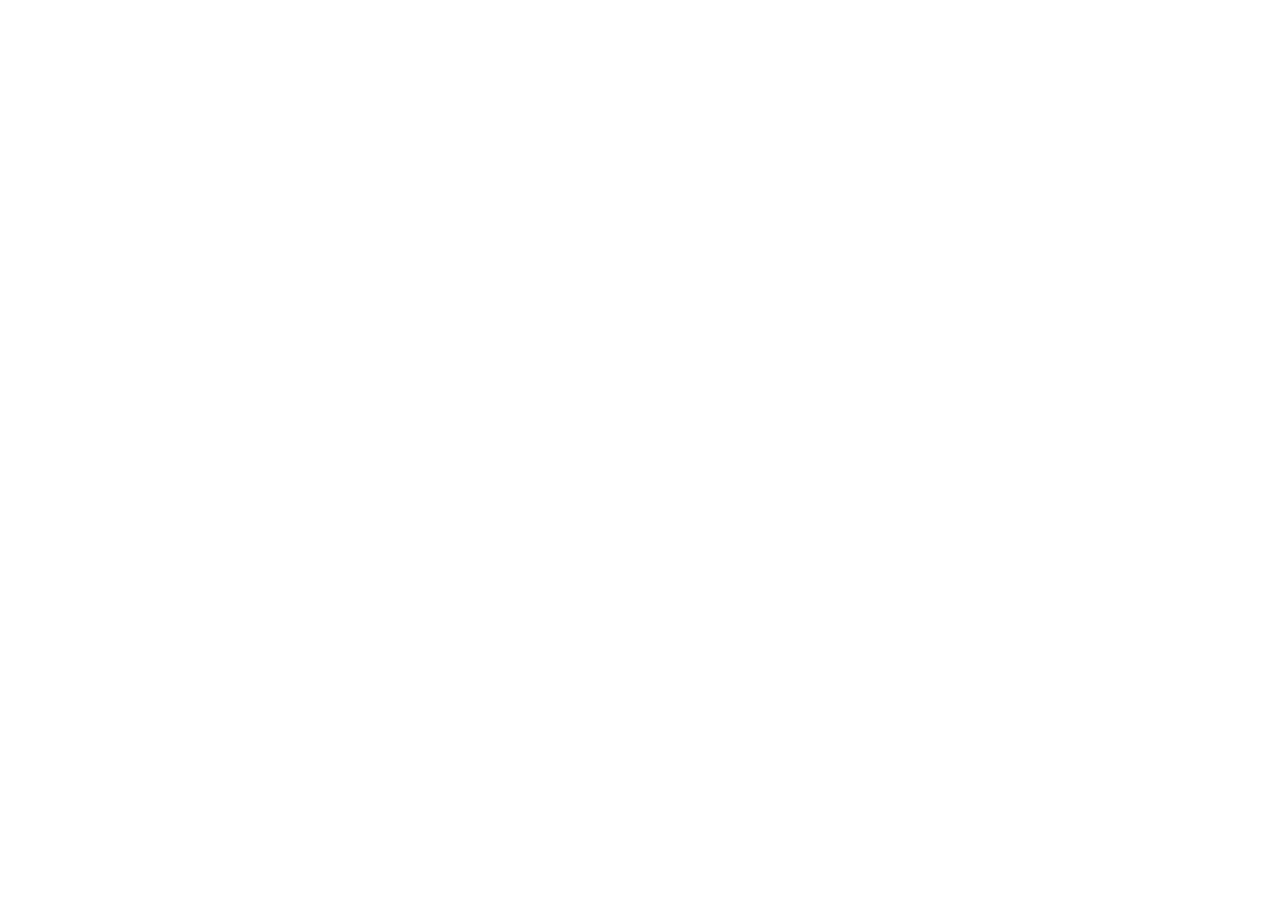
==== S4/OWT/zadaca_1/html/dokumentacija.html @ f00e2d51 "Made basic .html files needed for project" ====
<!doctype html>
<html lang="hr">
  <head>
    <meta charset="UTF-8" />
    <meta name="viewport" content="width=device-width, initial-scale=1.0" />
    <title>Dokumentacija</title>
    <link
      href="https://cdn.jsdelivr.net/npm/bootstrap@5.3.8/dist/css/bootstrap.min.css"
      rel="stylesheet"
      integrity="sha384-1BmE4kWBq78iYhFldvKuhfTAU6auU8tT94WrHftjDbrCEXSU1oBoqyl2QvZ6jIW3"
      crossorigin="anonymous"
    />
  </head>
  <body></body>
</html>
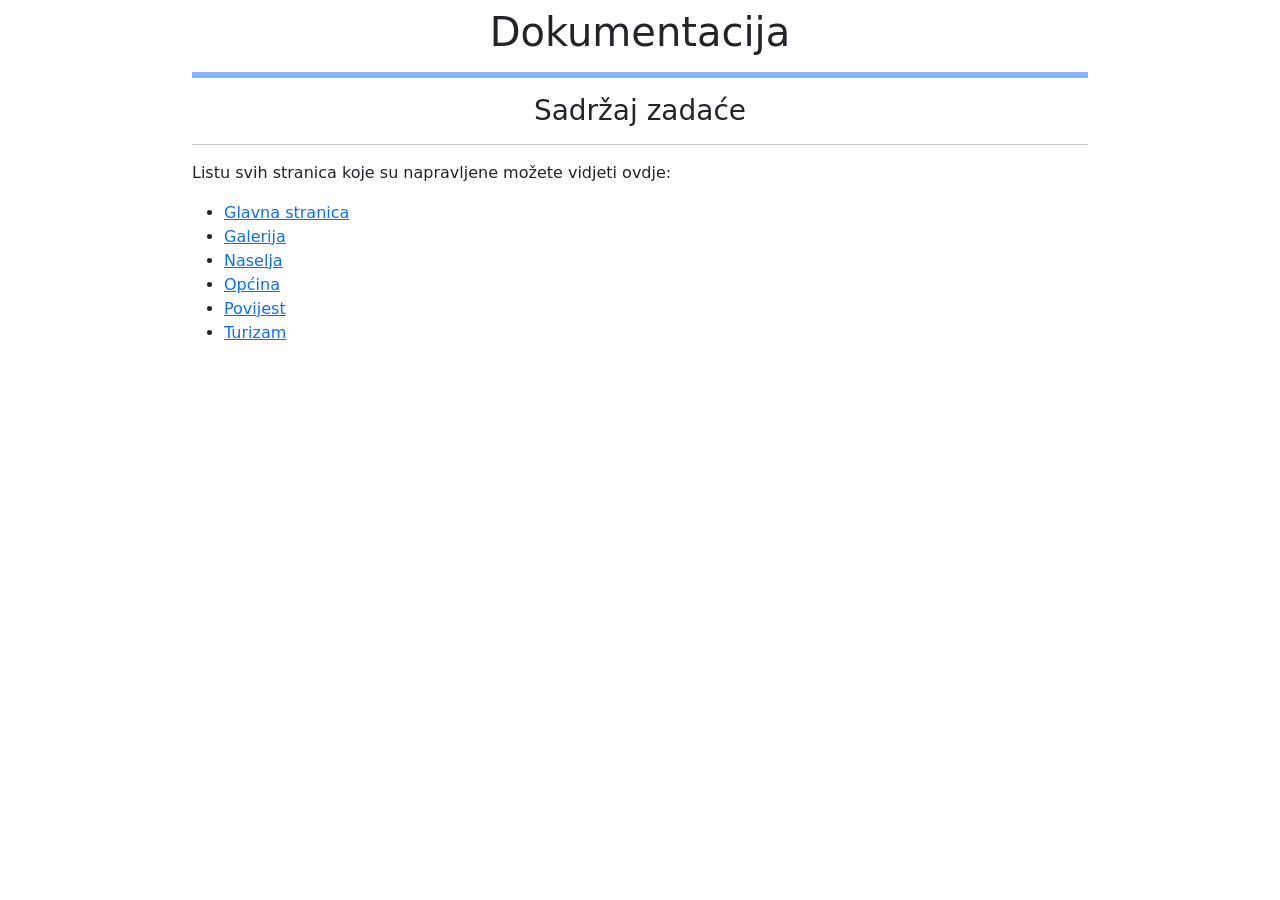
==== commit bb3178a7: "Worked on zadaca-1" ====
--- a/S4/OWT/zadaca_1/html/dokumentacija.html
+++ b/S4/OWT/zadaca_1/html/dokumentacija.html
@@ -7,9 +7,28 @@
     <link
       href="https://cdn.jsdelivr.net/npm/bootstrap@5.3.8/dist/css/bootstrap.min.css"
       rel="stylesheet"
-      integrity="sha384-1BmE4kWBq78iYhFldvKuhfTAU6auU8tT94WrHftjDbrCEXSU1oBoqyl2QvZ6jIW3"
+      integrity="sha384-sRIl4kxILFvY47J16cr9ZwB07vP4J8+LH7qKQnuqkuIAvNWLzeN8tE5YBujZqJLB"
       crossorigin="anonymous"
     />
+    <link rel="stylesheet" href="../css/dokumentacija.css" />
   </head>
-  <body></body>
+  <body>
+    <header class="naglavlje">
+      <h1>Dokumentacija</h1>
+    </header>
+    <hr class="border border-primary border-3 opacity-50" />
+    <section class="lista-stranica">
+      <h3 id="lista-header">Sadržaj zadaće</h3>
+      <hr />
+      <p>Listu svih stranica koje su napravljene možete vidjeti ovdje:</p>
+      <ul>
+        <li><a href="index.html">Glavna stranica</a></li>
+        <li><a href="galerija.html">Galerija</a></li>
+        <li><a href="naselja.html">Naselja</a></li>
+        <li><a href="opcina.html">Općina</a></li>
+        <li><a href="povijest.html">Povijest</a></li>
+        <li><a href="turizam.html">Turizam</a></li>
+      </ul>
+    </section>
+  </body>
 </html>
--- a/S4/OWT/zadaca_1/css/dokumentacija.css
+++ b/S4/OWT/zadaca_1/css/dokumentacija.css
@@ -0,0 +1,13 @@
+body {
+  margin-left: 15%;
+  margin-right: 15%;
+}
+
+.naglavlje {
+  margin-top: 0.5rem;
+  text-align: center;
+}
+
+#lista-header {
+  text-align: center;
+}
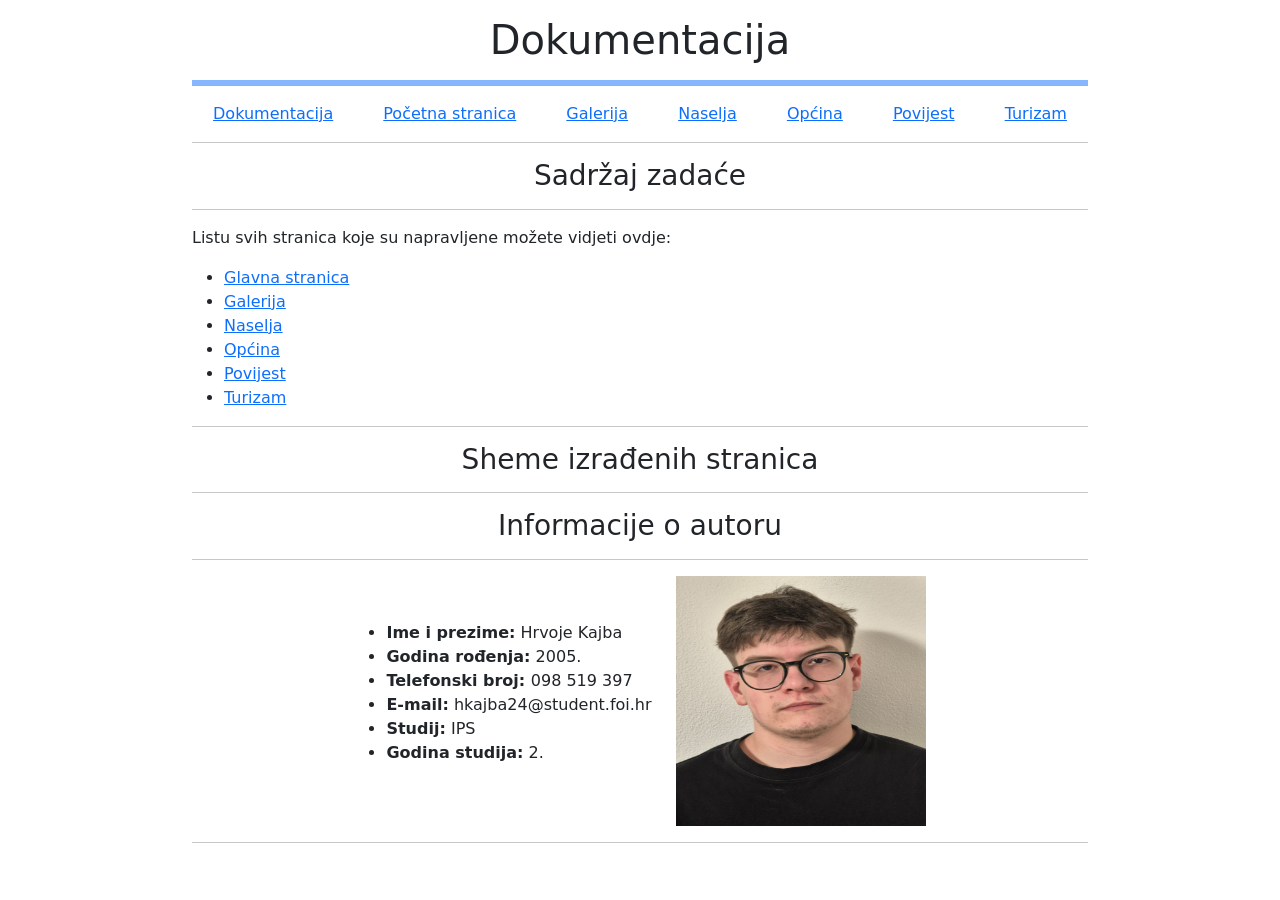
==== commit 94a8fcaa: "Worked on zadaca_1" ====
--- a/S4/OWT/zadaca_1/html/dokumentacija.html
+++ b/S4/OWT/zadaca_1/html/dokumentacija.html
@@ -12,13 +12,30 @@
     />
     <link rel="stylesheet" href="../css/dokumentacija.css" />
   </head>
+
   <body>
+    <!--Naglavlje stranice-->
     <header class="naglavlje">
       <h1>Dokumentacija</h1>
     </header>
+
     <hr class="border border-primary border-3 opacity-50" />
-    <section class="lista-stranica">
-      <h3 id="lista-header">Sadržaj zadaće</h3>
+
+    <nav class="navigacija">
+      <a href="dokumentacija.html">Dokumentacija</a>
+      <a href="index.html">Početna stranica</a>
+      <a id="trenutna-stranica" href="galerija.html">Galerija</a>
+      <a href="naselja.html">Naselja</a>
+      <a href="opcina.html">Općina</a>
+      <a href="povijest.html">Povijest</a>
+      <a href="turizam.html">Turizam</a>
+    </nav>
+
+    <hr />
+
+    <!--Lista sa sadržajem web mjesta-->
+    <section class="lista-section">
+      <h3>Sadržaj zadaće</h3>
       <hr />
       <p>Listu svih stranica koje su napravljene možete vidjeti ovdje:</p>
       <ul>
@@ -29,6 +46,40 @@
         <li><a href="povijest.html">Povijest</a></li>
         <li><a href="turizam.html">Turizam</a></li>
       </ul>
+      <hr />
+    </section>
+
+    <!--Prikaz shema izrađenih stranica-->
+    <section class="wireframe">
+      <h3>Sheme izrađenih stranica</h3>
+      <hr />
+    </section>
+
+    <!--Sekcija sa informacijama i slikom autora-->
+    <section class="autor-section">
+      <h3>Informacije o autoru</h3>
+      <hr />
+      <div class="autor-div">
+        <div class="autor-info">
+          <ul>
+            <li><strong>Ime i prezime:</strong> Hrvoje Kajba</li>
+            <li><strong>Godina rođenja:</strong> 2005.</li>
+            <li><strong>Telefonski broj: </strong> 098 519 397</li>
+            <li><strong>E-mail:</strong> hkajba24@student.foi.hr</li>
+            <li><strong>Studij:</strong> IPS</li>
+            <li><strong>Godina studija:</strong> 2.</li>
+          </ul>
+        </div>
+        <div class="autor-slika">
+          <img
+            src="../resursi/slike/slika-autora.jpg"
+            alt="Slika autora"
+            width="250px"
+            height="250px"
+          />
+        </div>
+      </div>
+      <hr />
     </section>
   </body>
 </html>
--- a/S4/OWT/zadaca_1/css/dokumentacija.css
+++ b/S4/OWT/zadaca_1/css/dokumentacija.css
@@ -4,10 +4,37 @@
 }
 
 .naglavlje {
-  margin-top: 0.5rem;
+  margin-top: 1rem;
   text-align: center;
 }
 
-#lista-header {
+h3 {
   text-align: center;
 }
+
+.navigacija {
+  margin-top: 1rem;
+  display: flex;
+  flex-direction: column;
+  justify-content: space-around;
+  align-items: center;
+  gap: 0.5rem;
+}
+
+.autor-div {
+  display: flex;
+  flex-direction: column;
+  justify-content: center;
+  align-items: center;
+  gap: 1.5rem;
+}
+
+/*Na uređajima sa ekranom širim od 340px prikaži informacije o autoru u retku*/
+@media (min-width: 500px) {
+  .autor-div {
+    flex-direction: row;
+  }
+  .navigacija {
+    flex-direction: row;
+  }
+}
